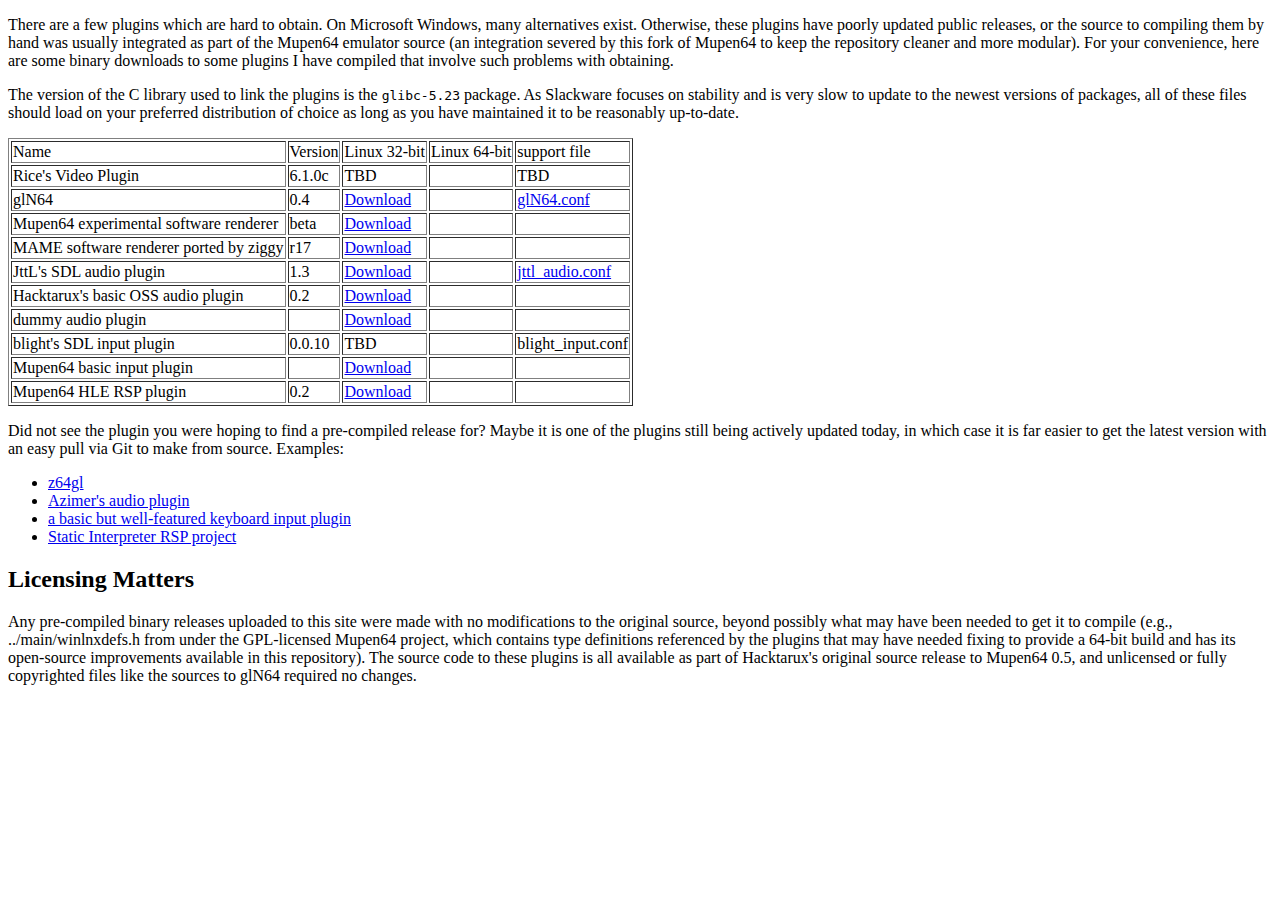
==== plugins/index.html @ 50b531ec "skeleton plugin downloads directory" ====
<!DOCTYPE html>
<html>
<head>
<title>Plugin Archive</title>
</head>

<body>
<p>There are a few plugins which are hard to obtain.  On Microsoft Windows, many alternatives exist.  Otherwise, these plugins have poorly updated public releases, or the source to compiling them by hand was usually integrated as part of the Mupen64 emulator source (an integration severed by this fork of Mupen64 to keep the repository cleaner and more modular).  For your convenience, here are some binary downloads to some plugins I have compiled that involve such problems with obtaining.</p>
<p>The version of the C library used to link the plugins is the <code>glibc-5.23</code> package.  As Slackware focuses on stability and is very slow to update to the newest versions of packages, all of these files should load on your preferred distribution of choice as long as you have maintained it to be reasonably up-to-date.</p>

<table border="1">
<tr><td>Name</td><td>Version</td><td>Linux 32-bit</td><td>Linux 64-bit</td><td>support file</td></tr>
<tr><td>Rice's Video Plugin</td><td>6.1.0c</td><td>TBD<td></td><td>TBD</td></tr>
<tr><td>glN64</td><td>0.4</td><td><a href="x86_32/glN64.so">Download</a></td><td></td><td><a href="glN64.conf">glN64.conf</a></td></tr>
<tr><td>Mupen64 experimental software renderer</td><td>beta</td><td><a href="x86_32/mupen64_soft_gfx.so">Download</a></td><td></td><td></td></tr>
<tr><td>MAME software renderer ported by ziggy</td><td>r17</td><td><a href="x86_32/z64.so">Download</a></td><td></td><td></td></tr>
<tr><td>JttL's SDL audio plugin</td><td>1.3</td><td><a href="x86_32/jttl_audio.so">Download</a></td><td></td><td><a href="jttl_audio.conf">jttl_audio.conf</a></td></tr>
<tr><td>Hacktarux's basic OSS audio plugin</td><td>0.2</td><td><a href="x86_32/mupen64_audio.so">Download</a></td><td></td><td></td></tr>
<tr><td>dummy audio plugin</td><td></td><td><a href="x86_32/dummyaudio.so">Download</a></td><td></td><td></td></tr>
<tr><td>blight's SDL input plugin</td><td>0.0.10</td><td>TBD</td><td></td><td>blight_input.conf</td></tr>
<tr><td>Mupen64 basic input plugin</td><td></td><td><a href="x86_32/mupen64_input.so">Download</a></td><td></td><td></td></tr>
<tr><td>Mupen64 HLE RSP plugin</td><td>0.2</td><td><a href="x86_32/mupen64_hle_rsp_azimer.so">Download</a></td><td></td><td></td></tr>
</table>

<p>Did not see the plugin you were hoping to find a pre-compiled release for?  Maybe it is one of the plugins still being actively updated today, in which case it is far easier to get the latest version with an easy pull via Git to make from source.  Examples:</p>
<div>
<ul>
<li><a href="https://github.com/purplemarshmallow/z64/">z64gl</a></li>
<li><a href="https://github.com/Azimer/AziAudio/">Azimer's audio plugin</a></li>
<li><a href="https://github.com/cxd4/n64-keyboard/">a basic but well-featured keyboard input plugin</a></li>
<li><a href="https://github.com/cxd4/rsp/">Static Interpreter RSP project</a></li>
</ul>
</div>

<h2>Licensing Matters</h2>
<p>Any pre-compiled binary releases uploaded to this site were made with no modifications to the original source, beyond possibly what may have been needed to get it to compile (e.g., ../main/winlnxdefs.h from under the GPL-licensed Mupen64 project, which contains type definitions referenced by the plugins that may have needed fixing to provide a 64-bit build and has its open-source improvements available in this repository).  The source code to these plugins is all available as part of Hacktarux's original source release to Mupen64 0.5, and unlicensed or fully copyrighted files like the sources to glN64 required no changes.</p>
</body>
</html>
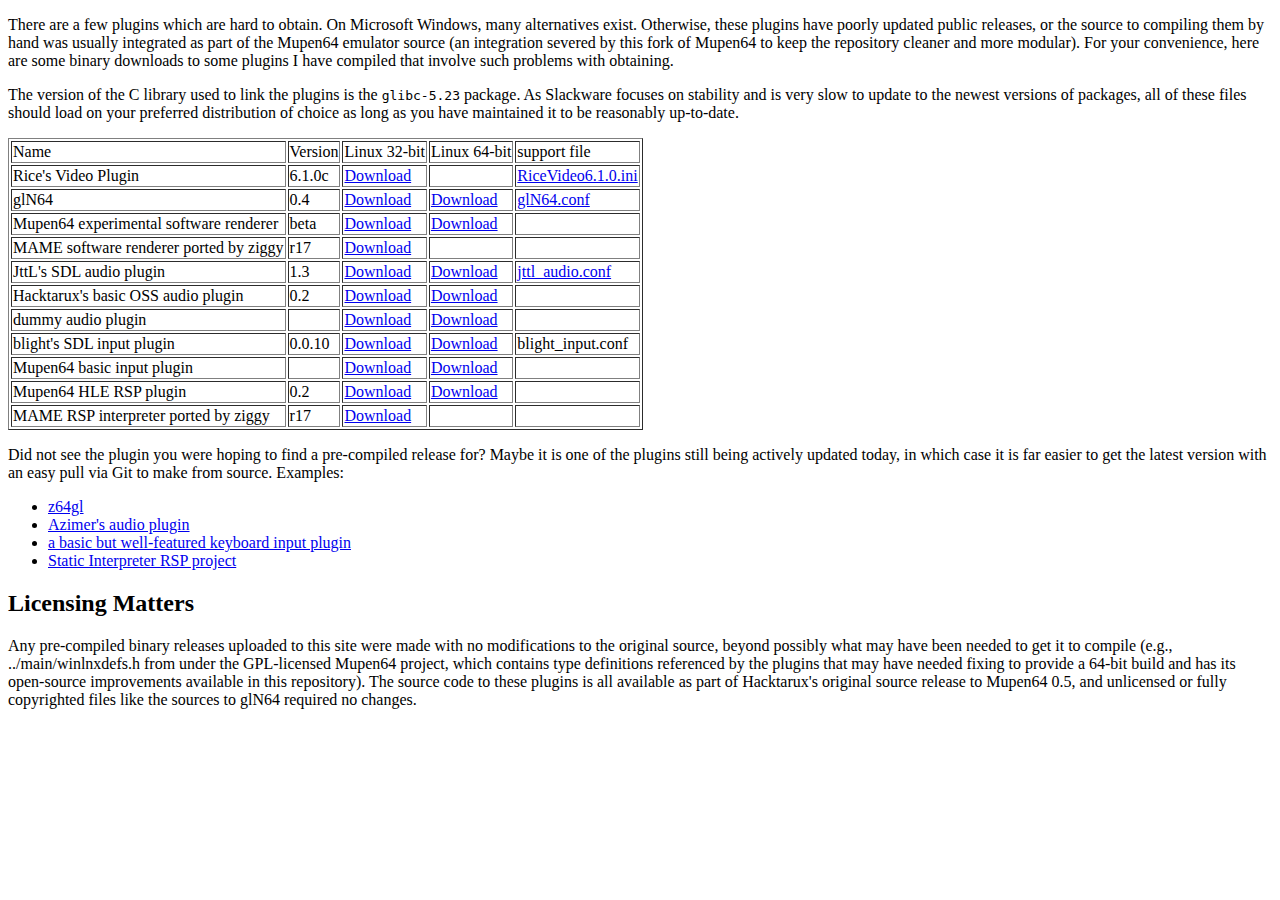
==== commit 0aba16ed: "uploaded most 64-bit plugins" ====
--- a/plugins/index.html
+++ b/plugins/index.html
@@ -10,16 +10,17 @@
 
 <table border="1">
 <tr><td>Name</td><td>Version</td><td>Linux 32-bit</td><td>Linux 64-bit</td><td>support file</td></tr>
-<tr><td>Rice's Video Plugin</td><td>6.1.0c</td><td>TBD<td></td><td>TBD</td></tr>
-<tr><td>glN64</td><td>0.4</td><td><a href="x86_32/glN64.so">Download</a></td><td></td><td><a href="glN64.conf">glN64.conf</a></td></tr>
-<tr><td>Mupen64 experimental software renderer</td><td>beta</td><td><a href="x86_32/mupen64_soft_gfx.so">Download</a></td><td></td><td></td></tr>
+<tr><td>Rice's Video Plugin</td><td>6.1.0c</td><td><a href="x86_32/ricevideo.so">Download</a></td><td></td><td><a href="RiceVideo6.1.0.ini">RiceVideo6.1.0.ini</a></td></tr>
+<tr><td>glN64</td><td>0.4</td><td><a href="x86_32/glN64.so">Download</a></td><td><a href="x86_64/glN64.so">Download</a></td><td><a href="glN64.conf">glN64.conf</a></td></tr>
+<tr><td>Mupen64 experimental software renderer</td><td>beta</td><td><a href="x86_32/mupen64_soft_gfx.so">Download</a></td><td><a href="x86_64/mupen64_soft_gfx.so">Download</a></td><td></td></tr>
 <tr><td>MAME software renderer ported by ziggy</td><td>r17</td><td><a href="x86_32/z64.so">Download</a></td><td></td><td></td></tr>
-<tr><td>JttL's SDL audio plugin</td><td>1.3</td><td><a href="x86_32/jttl_audio.so">Download</a></td><td></td><td><a href="jttl_audio.conf">jttl_audio.conf</a></td></tr>
-<tr><td>Hacktarux's basic OSS audio plugin</td><td>0.2</td><td><a href="x86_32/mupen64_audio.so">Download</a></td><td></td><td></td></tr>
-<tr><td>dummy audio plugin</td><td></td><td><a href="x86_32/dummyaudio.so">Download</a></td><td></td><td></td></tr>
-<tr><td>blight's SDL input plugin</td><td>0.0.10</td><td>TBD</td><td></td><td>blight_input.conf</td></tr>
-<tr><td>Mupen64 basic input plugin</td><td></td><td><a href="x86_32/mupen64_input.so">Download</a></td><td></td><td></td></tr>
-<tr><td>Mupen64 HLE RSP plugin</td><td>0.2</td><td><a href="x86_32/mupen64_hle_rsp_azimer.so">Download</a></td><td></td><td></td></tr>
+<tr><td>JttL's SDL audio plugin</td><td>1.3</td><td><a href="x86_32/jttl_audio.so">Download</a></td><td><a href="x86_64/jttl_audio.so">Download</a></td><td><a href="jttl_audio.conf">jttl_audio.conf</a></td></tr>
+<tr><td>Hacktarux's basic OSS audio plugin</td><td>0.2</td><td><a href="x86_32/mupen64_audio.so">Download</a></td><td><a href="x86_64/mupen64_audio.so">Download</a></td><td></td></tr>
+<tr><td>dummy audio plugin</td><td></td><td><a href="x86_32/dummyaudio.so">Download</a></td><td><a href="x86_64/dummyaudio.so">Download</a></td><td></td></tr>
+<tr><td>blight's SDL input plugin</td><td>0.0.10</td><td><a href="x86_32/blight_input.so">Download</a></td><td><a href="x86_64/blight_input.so">Download</a></td><td>blight_input.conf</td></tr>
+<tr><td>Mupen64 basic input plugin</td><td></td><td><a href="x86_32/mupen64_input.so">Download</a></td><td><a href="x86_64/mupen64_input.so">Download</a></td><td></td></tr>
+<tr><td>Mupen64 HLE RSP plugin</td><td>0.2</td><td><a href="x86_32/mupen64_hle_rsp_azimer.so">Download</a></td><td><a href="x86_64/mupen64_hle_rsp_azimer.so">Download</a></td><td></td></tr>
+<tr><td>MAME RSP interpreter ported by ziggy</td><td>r17</td><td><a href="x86_32/z64-rsp.so">Download</a></td><td></td><td></td></tr>
 </table>
 
 <p>Did not see the plugin you were hoping to find a pre-compiled release for?  Maybe it is one of the plugins still being actively updated today, in which case it is far easier to get the latest version with an easy pull via Git to make from source.  Examples:</p>
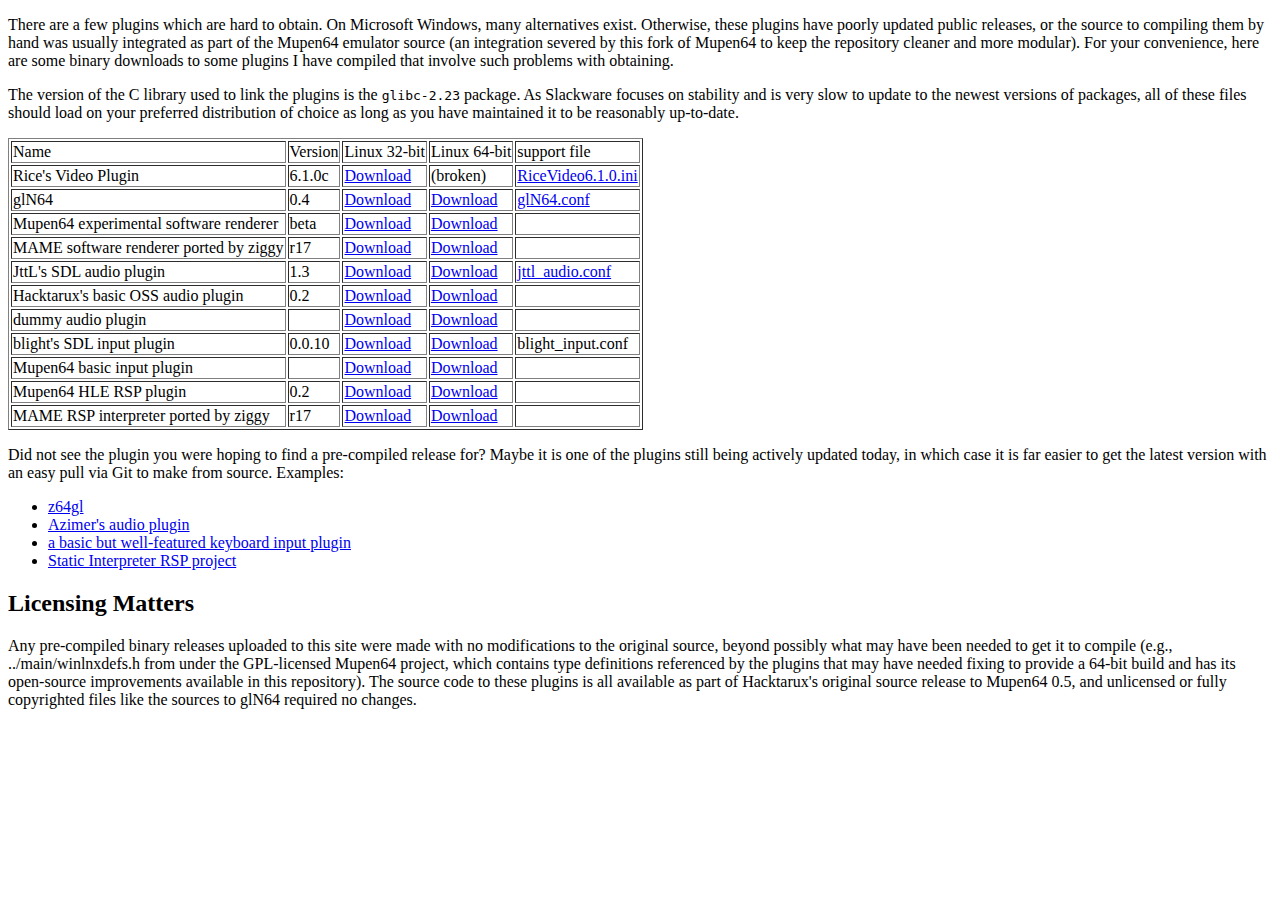
==== commit ef1c8247: "uploaded 64-bit ports of the remaining plugins" ====
--- a/plugins/index.html
+++ b/plugins/index.html
@@ -6,21 +6,21 @@
 
 <body>
 <p>There are a few plugins which are hard to obtain.  On Microsoft Windows, many alternatives exist.  Otherwise, these plugins have poorly updated public releases, or the source to compiling them by hand was usually integrated as part of the Mupen64 emulator source (an integration severed by this fork of Mupen64 to keep the repository cleaner and more modular).  For your convenience, here are some binary downloads to some plugins I have compiled that involve such problems with obtaining.</p>
-<p>The version of the C library used to link the plugins is the <code>glibc-5.23</code> package.  As Slackware focuses on stability and is very slow to update to the newest versions of packages, all of these files should load on your preferred distribution of choice as long as you have maintained it to be reasonably up-to-date.</p>
+<p>The version of the C library used to link the plugins is the <code>glibc-2.23</code> package.  As Slackware focuses on stability and is very slow to update to the newest versions of packages, all of these files should load on your preferred distribution of choice as long as you have maintained it to be reasonably up-to-date.</p>
 
 <table border="1">
 <tr><td>Name</td><td>Version</td><td>Linux 32-bit</td><td>Linux 64-bit</td><td>support file</td></tr>
-<tr><td>Rice's Video Plugin</td><td>6.1.0c</td><td><a href="x86_32/ricevideo.so">Download</a></td><td></td><td><a href="RiceVideo6.1.0.ini">RiceVideo6.1.0.ini</a></td></tr>
+<tr><td>Rice's Video Plugin</td><td>6.1.0c</td><td><a href="x86_32/ricevideo.so">Download</a></td><td>(broken)</td><td><a href="RiceVideo6.1.0.ini">RiceVideo6.1.0.ini</a></td></tr>
 <tr><td>glN64</td><td>0.4</td><td><a href="x86_32/glN64.so">Download</a></td><td><a href="x86_64/glN64.so">Download</a></td><td><a href="glN64.conf">glN64.conf</a></td></tr>
 <tr><td>Mupen64 experimental software renderer</td><td>beta</td><td><a href="x86_32/mupen64_soft_gfx.so">Download</a></td><td><a href="x86_64/mupen64_soft_gfx.so">Download</a></td><td></td></tr>
-<tr><td>MAME software renderer ported by ziggy</td><td>r17</td><td><a href="x86_32/z64.so">Download</a></td><td></td><td></td></tr>
+<tr><td>MAME software renderer ported by ziggy</td><td>r17</td><td><a href="x86_32/z64.so">Download</a></td><td><a href="x86_64/z64.so">Download</a></td><td></td></tr>
 <tr><td>JttL's SDL audio plugin</td><td>1.3</td><td><a href="x86_32/jttl_audio.so">Download</a></td><td><a href="x86_64/jttl_audio.so">Download</a></td><td><a href="jttl_audio.conf">jttl_audio.conf</a></td></tr>
 <tr><td>Hacktarux's basic OSS audio plugin</td><td>0.2</td><td><a href="x86_32/mupen64_audio.so">Download</a></td><td><a href="x86_64/mupen64_audio.so">Download</a></td><td></td></tr>
 <tr><td>dummy audio plugin</td><td></td><td><a href="x86_32/dummyaudio.so">Download</a></td><td><a href="x86_64/dummyaudio.so">Download</a></td><td></td></tr>
 <tr><td>blight's SDL input plugin</td><td>0.0.10</td><td><a href="x86_32/blight_input.so">Download</a></td><td><a href="x86_64/blight_input.so">Download</a></td><td>blight_input.conf</td></tr>
 <tr><td>Mupen64 basic input plugin</td><td></td><td><a href="x86_32/mupen64_input.so">Download</a></td><td><a href="x86_64/mupen64_input.so">Download</a></td><td></td></tr>
 <tr><td>Mupen64 HLE RSP plugin</td><td>0.2</td><td><a href="x86_32/mupen64_hle_rsp_azimer.so">Download</a></td><td><a href="x86_64/mupen64_hle_rsp_azimer.so">Download</a></td><td></td></tr>
-<tr><td>MAME RSP interpreter ported by ziggy</td><td>r17</td><td><a href="x86_32/z64-rsp.so">Download</a></td><td></td><td></td></tr>
+<tr><td>MAME RSP interpreter ported by ziggy</td><td>r17</td><td><a href="x86_32/z64-rsp.so">Download</a></td><td><a href="x86_64/z64-rsp.so">Download</a></td><td></td></tr>
 </table>
 
 <p>Did not see the plugin you were hoping to find a pre-compiled release for?  Maybe it is one of the plugins still being actively updated today, in which case it is far easier to get the latest version with an easy pull via Git to make from source.  Examples:</p>
